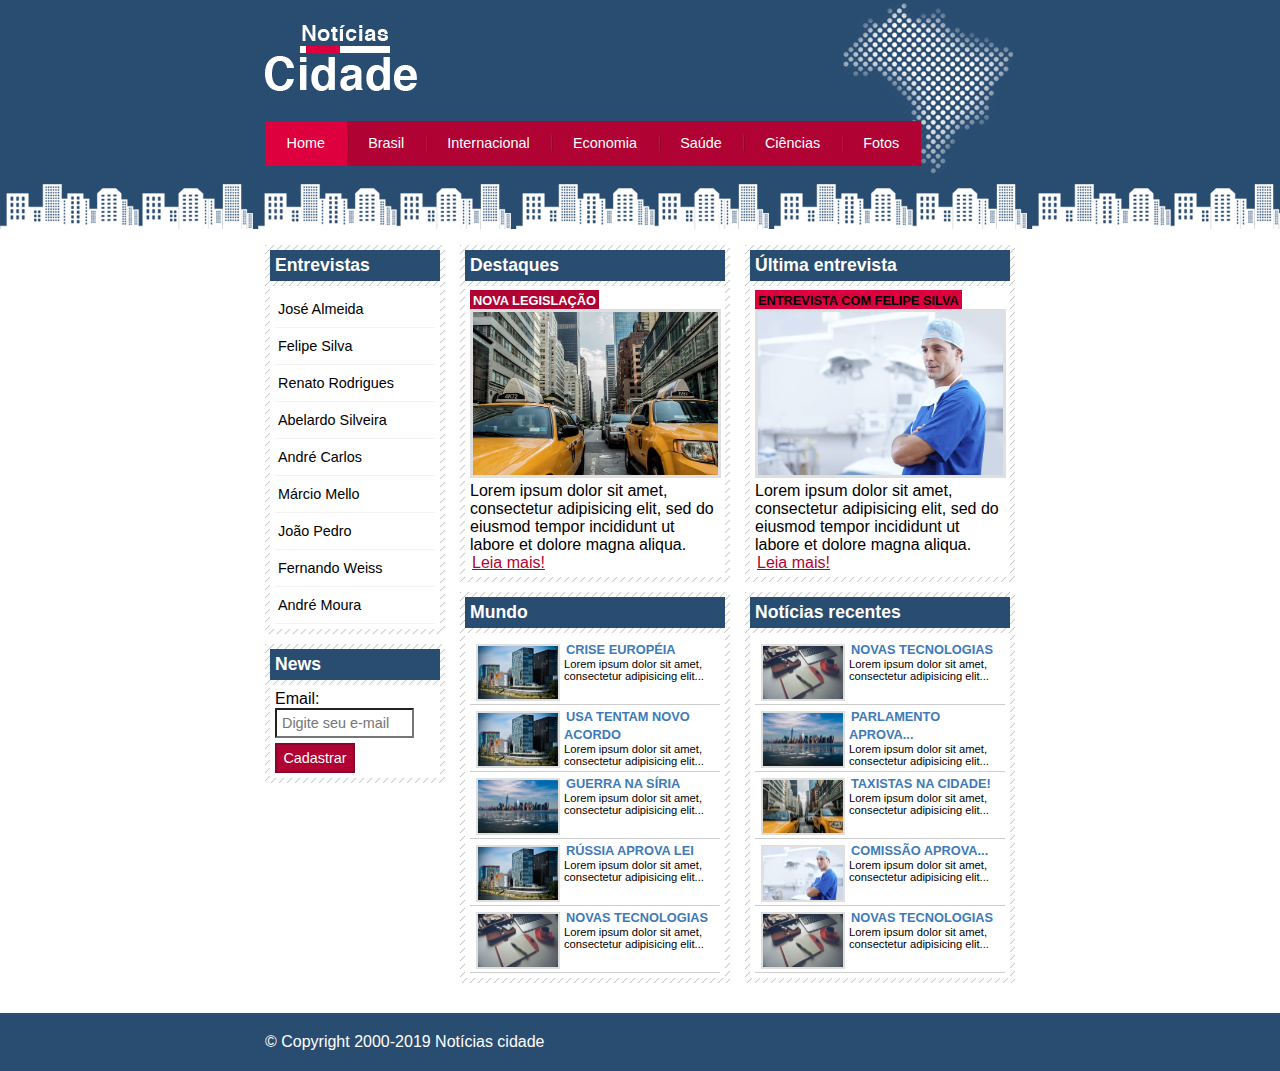
==== index.html @ 2696d876 "Realizando o primeiro commit da página, contendo todos os arquivos principais para o site" ====
<!DOCTYPE html>
<html lang="pt-br">
	<head>
		<meta charset="utf-8">
		<title>Notícias cidade - Seu site de notícias</title>
		<link rel="stylesheet" type="text/css" href="css/estilo.css">
	</head>
	<body class="home">

		<!-- Início container -->
		<div id="container">

			<!-- Início topo -->
			<div id="topo">
				<h1 class="logo">Notícias cidade</h1>
				<ul id="navegacao">
					<li class="primeiro"><a id="home" href="index.html">Home</a></li>
					<li><a id="brasil" href="brasil.html">Brasil</a></li>
					<li><a id="internacional" href="internacional.html">Internacional</a></li>
					<li><a id="economia" href="economia.html">Economia</a></li>
					<li><a id="saude" href="saude.html">Saúde</a></li>
					<li><a id="ciencias" href="ciencias.html">Ciências</a></li>
					<li><a id="fotos" href="fotos.html">Fotos</a></li>
				</ul>
			</div>
			<!-- Fim topo -->

			<!-- Início conteudo -->
			<div id="conteudo">
				
				<div id="primario">

					<div class="caixa destaque">
						<h2>Destaques</h2>
						<div class="caixa-conteudo">
							<h3>Nova legislação</h3>
							<img class="imagem-principal" src="imagens/taxi.jpg">
							<p>
								Lorem ipsum dolor sit amet, consectetur adipisicing elit, sed do eiusmod
								tempor incididunt ut labore et dolore magna aliqua. 
							</p>
							<a href="nova-legislacao.html">Leia mais!</a>
						</div>

					</div>

					<div class="caixa">
						<h2>Mundo</h2>
						<div class="caixa-conteudo">
							
							<ul id="lista-noticias">
								<li>
									<a href="">
										<img src="imagens/mundo.jpg">
										<h3>Crise Européia</h3>
										<p>
											Lorem ipsum dolor sit amet, consectetur adipisicing elit...
										</p>
									</a>
								</li>
								<li>
									<a href="">
										<img src="imagens/mundo.jpg">
										<h3>USA tentam novo acordo</h3>
										<p>
											Lorem ipsum dolor sit amet, consectetur adipisicing elit...
										</p>
									</a>
								</li>
								<li>
									<a href="">
										<img src="imagens/cidade.jpg">
										<h3>Guerra na Síria</h3>
										<p>
											Lorem ipsum dolor sit amet, consectetur adipisicing elit...
										</p>
									</a>
								</li>
								<li>
									<a href="">
										<img src="imagens/mundo.jpg">
										<h3>Rússia aprova lei</h3>
										<p>
											Lorem ipsum dolor sit amet, consectetur adipisicing elit...
										</p>
									</a>
								</li>
								<li>
									<a href="">
										<img src="imagens/tecnologia.jpg">
										<h3>Novas tecnologias</h3>
										<p>
											Lorem ipsum dolor sit amet, consectetur adipisicing elit...
										</p>
									</a>
								</li>
							</ul>
						</div>

					</div>

				</div>
				<div id="secundario">

					<div class="caixa entrevista">
						<h2>Última entrevista</h2>
						<div class="caixa-conteudo">
							<h3>Entrevista com Felipe Silva</h3>
							<img class="imagem-principal" src="imagens/doutor.jpg">
							<p>
								Lorem ipsum dolor sit amet, consectetur adipisicing elit, sed do eiusmod
								tempor incididunt ut labore et dolore magna aliqua. 
							</p>
							<a href="">Leia mais!</a>
						</div>

					</div>

					<div class="caixa">
						<h2>Notícias recentes</h2>
						<div class="caixa-conteudo">
							
							<ul id="lista-noticias">
								<li>
									<a href="novas-tecnologias.html">
										<img src="imagens/tecnologia.jpg">
										<h3>Novas tecnologias</h3>
										<p>
											Lorem ipsum dolor sit amet, consectetur adipisicing elit...
										</p>
									</a>
								</li>
								<li>
									<a href="">
										<img src="imagens/cidade.jpg">
										<h3>Parlamento aprova...</h3>
										<p>
											Lorem ipsum dolor sit amet, consectetur adipisicing elit...
										</p>
									</a>
								</li>
								<li>
									<a href="">
										<img src="imagens/taxi.jpg">
										<h3>Taxistas na cidade!</h3>
										<p>
											Lorem ipsum dolor sit amet, consectetur adipisicing elit...
										</p>
									</a>
								</li>
								<li>
									<a href="">
										<img src="imagens/doutor.jpg">
										<h3>Comissão aprova...</h3>
										<p>
											Lorem ipsum dolor sit amet, consectetur adipisicing elit...
										</p>
									</a>
								</li>
								<li>
									<a href="">
										<img src="imagens/tecnologia.jpg">
										<h3>Novas tecnologias</h3>
										<p>
											Lorem ipsum dolor sit amet, consectetur adipisicing elit...
										</p>
									</a>
								</li>
							</ul>
						</div>

					</div>

				</div>

				<!-- Início lateral -->
				<div id="lateral">
					
					<div class="caixa">
						<h2>Entrevistas</h2>
						<div class="caixa-conteudo">
							<ul>
								<li><a href="">José Almeida</a></li>
								<li><a href="">Felipe Silva</a></li>
								<li><a href="">Renato Rodrigues</a></li>
								<li><a href="">Abelardo Silveira</a></li>
								<li><a href="">André Carlos</a></li>
								<li><a href="">Márcio Mello</a></li>
								<li><a href="">João Pedro</a></li>
								<li><a href="">Fernando Weiss</a></li>
								<li><a href="">André Moura</a></li>
							</ul>
						</div>
					</div>

					<div class="caixa">
						<h2>News</h2>
						<div class="caixa-conteudo">
							 <form>
							 	<div>
							 		<label for="email">Email:</label>
							 		<input type="text" name="email" id="email" placeholder="Digite seu e-mail">
							 	</div>
							 	<div>
							 		<input type="submit" value="Cadastrar" >
							 	</div>
							 </form>
						</div>
					</div>

				</div>
				<!-- Fim lateral -->

			</div>
			<!-- Fim conteudo -->

		</div>
		<!-- Fim container -->

		<!-- Início rodapé -->
		<div id="container-rodape">
			<div id="rodape">
				&copy; Copyright 2000-2019 Notícias cidade
			</div>
		</div>
		<!-- Fim rodapé -->

	</body>
</html>
---- css/estilo.css ----
/* 
Estrutura do site
*/
* {
	margin: 0;
	padding: 0;
}

body {
	font-family: "Trebuchet MS", Helvetica, sans-serif;
	background: #FFF url(../imagens/fundo.png) repeat-x;
}

#container {
	width: 750px;
	margin: 0 auto;
}

#topo {
	height: 150px;
	background: url(../imagens/detalhe-topo.png) no-repeat right top;
	padding-top: 25px;
}

.logo {
	width: 152px;
	height: 66px;
	background: url(../imagens/logo.png) no-repeat center;
	text-indent: -3000px;
}

/*
Barra de navegação
*/
a:link, a:visited {
	color: #B10333;
	padding: 2px;
}

a:hover {
	color: #E50040;
}

ul {
	margin: 0;
	padding: 0;
	list-style: none;
}

#topo #navegacao {
	margin-top: 30px;
	background: #B10333;
	float: left;
}

#topo #navegacao li {
	float: left;
}

#topo #navegacao a {
	font-size: 0.9em;
	display: block;
	padding: 0.5em 1.5em;
	line-height: 2.1em;
	text-decoration: none;
	color: #FFF;
	background: url(../imagens/divisor.png) no-repeat left center;
}

#topo #navegacao .primeiro a {
	background: none;
}

#topo #navegacao a:hover {
	color: #69001D;
}

body.home #navegacao a#home,
body.brasil #navegacao a#brasil,
body.internacional #navegacao a#internacional,
body.economia #navegacao a#economia,
body.saude #navegacao a#saude,
body.ciencias #navegacao a#ciencias,
body.fotos #navegacao a#fotos {
	color: #FFF;
	background: #DE003E;
	cursor: text;
}

/*
Configura layout de três colunas
*/
#conteudo {
	margin-top: 60px;
	background: #F5F5F5;
}

#lateral {
	width: 180px;
	margin: 0 0 20px -750px;
	float: left;
}

#primario {
	width: 270px;
	margin: 0 0 20px 195px;
	float: left;
}

#duas-colunas #primario {
	width: 555px;
}

#uma-coluna #primario {
	width: 750px;
	margin: 0 0 20px 0;
}

#secundario {
	width: 270px;
	margin: 0 0 20px 15px;
	float: left;
}

/*
Caixa
*/
.caixa {
	margin: 10px 0;
	padding: 5px;
	background: #F3F3F3 url(../imagens/fundo-caixa.png);
}

h2 {
	font-size: 1.1em;
	background: #294C71;
	color: #FFF;
	padding: 5px;
}

.caixa-conteudo {
	background: #FFF;
	padding: 5px;
	margin-top: 5px;
}

/*
Formatar menus laterais
*/
#lateral ul a {
	font-size: 0.9em;
	padding: 3px;
	display: block;
	line-height: 30px;
	color: #000;
	text-decoration: none;
	border-bottom: 1px solid #F3F3F3;
}

#lateral ul a:hover {
	color: #A1A1A1;
	text-indent: 20px;
	background: #F9F9F9 url(../imagens/marcador.png) no-repeat left center;
}

/*
Formatar formulários
*/
label {
	display: block;
	cursor: pointer;
}

input {
	padding: 5px;
	width: 125px;
	font-size: 0.9em;
	background-color: #FFF;
}

input[type="submit"] {
	width: 80px;
	margin-top: 5px;
	color: #FFF;
	background-color: #B10333;
	border: 2px solid #870529;
}

/*
Formatando imagens
*/
img {
	border: 2px solid #DFDFDF;
}

img.imagem-principal {
	width: 98%;
	border: 3px solid #DFDFDF;
}

/*
Formatando cabeçalhos
*/
h3 {
	text-transform: uppercase;
	display: inline;
	font-size: 0.8em;
	padding: 3px;
}

.destaque h3 {
	background: #B10333;
	color: #FFF;
}

.entrevista h3 {
	background: #DE003E;
}

/*
Formatando lista de notícias
*/
#lista-noticias li {
	padding: 2px;
	border-bottom: 1px solid #CCC;
	height: 62px;
}

#lista-noticias li a img {
	width: 80px;
	float: left;
	margin: 4px;
}

#lista-noticias li a {
	text-decoration: none;
}

#lista-noticias li a h3 {
	font-size: 0.8em;
	padding: 0;
	color: #3E7AB9;
}

#lista-noticias li a p {
	font-size: 0.7em;
	color: #000;
}

#lista-noticias li:hover {
	background: #EEE;
	cursor: pointer;
}

/*
Rodapé
*/
#container-rodape {
	clear: both;
	background: #294C71;
	padding: 20px;
}

#rodape {
	width: 750px;
	margin: 0 auto;
	color: #FFF;
}
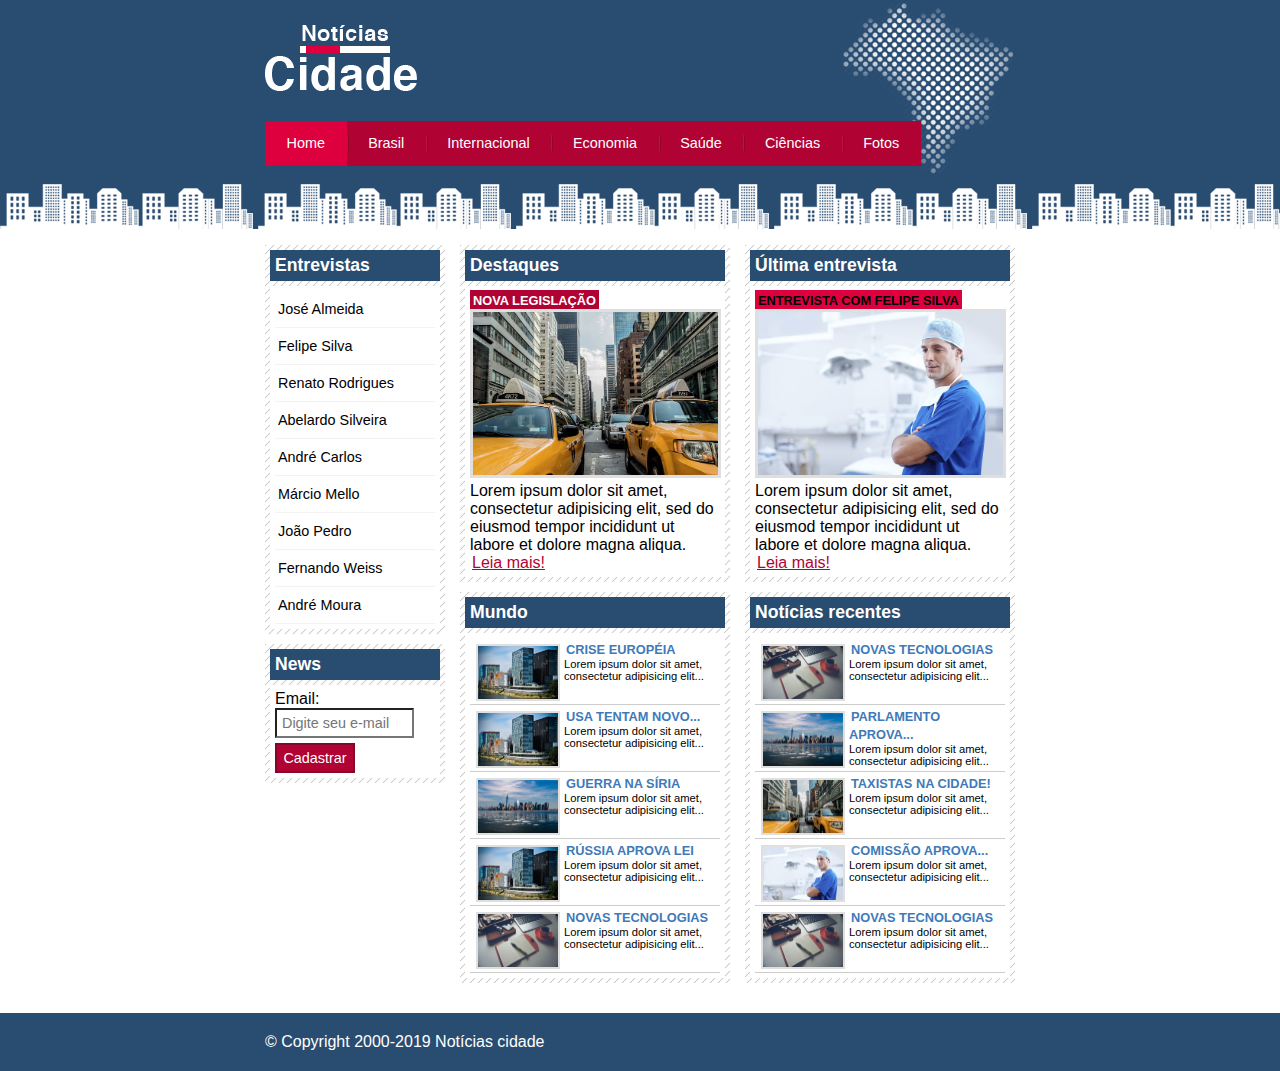
==== commit d1d38ef4: "corrigindo layout no index" ====
--- a/index.html
+++ b/index.html
@@ -3,7 +3,7 @@
 	<head>
 		<meta charset="utf-8">
 		<title>Notícias cidade - Seu site de notícias</title>
-		<link rel="stylesheet" type="text/css" href="css/estilo.css">
+		<link rel="stylesheet" type="text/css" href="./css/estilo.css">
 	</head>
 	<body class="home">
 
@@ -14,13 +14,13 @@
 			<div id="topo">
 				<h1 class="logo">Notícias cidade</h1>
 				<ul id="navegacao">
-					<li class="primeiro"><a id="home" href="index.html">Home</a></li>
-					<li><a id="brasil" href="brasil.html">Brasil</a></li>
-					<li><a id="internacional" href="internacional.html">Internacional</a></li>
-					<li><a id="economia" href="economia.html">Economia</a></li>
-					<li><a id="saude" href="saude.html">Saúde</a></li>
-					<li><a id="ciencias" href="ciencias.html">Ciências</a></li>
-					<li><a id="fotos" href="fotos.html">Fotos</a></li>
+					<li class="primeiro"><a id="home" href="./">Home</a></li>
+					<li><a id="brasil" href="./brasil.html">Brasil</a></li>
+					<li><a id="internacional" href="./internacional.html">Internacional</a></li>
+					<li><a id="economia" href="./economia.html">Economia</a></li>
+					<li><a id="saude" href="./saude.html">Saúde</a></li>
+					<li><a id="ciencias" href="./ciencias.html">Ciências</a></li>
+					<li><a id="fotos" href="./fotos.html">Fotos</a></li>
 				</ul>
 			</div>
 			<!-- Fim topo -->
@@ -34,12 +34,12 @@
 						<h2>Destaques</h2>
 						<div class="caixa-conteudo">
 							<h3>Nova legislação</h3>
-							<img class="imagem-principal" src="imagens/taxi.jpg">
+							<img class="imagem-principal" src="./imagens/taxi.jpg">
 							<p>
 								Lorem ipsum dolor sit amet, consectetur adipisicing elit, sed do eiusmod
 								tempor incididunt ut labore et dolore magna aliqua. 
 							</p>
-							<a href="nova-legislacao.html">Leia mais!</a>
+							<a href="./nova-legislacao.html">Leia mais!</a>
 						</div>
 
 					</div>
@@ -51,7 +51,7 @@
 							<ul id="lista-noticias">
 								<li>
 									<a href="">
-										<img src="imagens/mundo.jpg">
+										<img src="./imagens/mundo.jpg">
 										<h3>Crise Européia</h3>
 										<p>
 											Lorem ipsum dolor sit amet, consectetur adipisicing elit...
@@ -60,16 +60,16 @@
 								</li>
 								<li>
 									<a href="">
-										<img src="imagens/mundo.jpg">
-										<h3>USA tentam novo acordo</h3>
-										<p>
-											Lorem ipsum dolor sit amet, consectetur adipisicing elit...
-										</p>
-									</a>
-								</li>
-								<li>
-									<a href="">
-										<img src="imagens/cidade.jpg">
+										<img src="./imagens/mundo.jpg">
+										<h3>USA tentam novo...</h3>
+										<p>
+											Lorem ipsum dolor sit amet, consectetur adipisicing elit...
+										</p>
+									</a>
+								</li>
+								<li>
+									<a href="">
+										<img src="./imagens/cidade.jpg">
 										<h3>Guerra na Síria</h3>
 										<p>
 											Lorem ipsum dolor sit amet, consectetur adipisicing elit...
@@ -78,7 +78,7 @@
 								</li>
 								<li>
 									<a href="">
-										<img src="imagens/mundo.jpg">
+										<img src="./imagens/mundo.jpg">
 										<h3>Rússia aprova lei</h3>
 										<p>
 											Lorem ipsum dolor sit amet, consectetur adipisicing elit...
@@ -87,7 +87,7 @@
 								</li>
 								<li>
 									<a href="">
-										<img src="imagens/tecnologia.jpg">
+										<img src="./imagens/tecnologia.jpg">
 										<h3>Novas tecnologias</h3>
 										<p>
 											Lorem ipsum dolor sit amet, consectetur adipisicing elit...
@@ -106,7 +106,7 @@
 						<h2>Última entrevista</h2>
 						<div class="caixa-conteudo">
 							<h3>Entrevista com Felipe Silva</h3>
-							<img class="imagem-principal" src="imagens/doutor.jpg">
+							<img class="imagem-principal" src="./imagens/doutor.jpg">
 							<p>
 								Lorem ipsum dolor sit amet, consectetur adipisicing elit, sed do eiusmod
 								tempor incididunt ut labore et dolore magna aliqua. 
@@ -122,8 +122,8 @@
 							
 							<ul id="lista-noticias">
 								<li>
-									<a href="novas-tecnologias.html">
-										<img src="imagens/tecnologia.jpg">
+									<a href="./novas-tecnologias.html">
+										<img src="./imagens/tecnologia.jpg">
 										<h3>Novas tecnologias</h3>
 										<p>
 											Lorem ipsum dolor sit amet, consectetur adipisicing elit...
@@ -132,7 +132,7 @@
 								</li>
 								<li>
 									<a href="">
-										<img src="imagens/cidade.jpg">
+										<img src="./imagens/cidade.jpg">
 										<h3>Parlamento aprova...</h3>
 										<p>
 											Lorem ipsum dolor sit amet, consectetur adipisicing elit...
@@ -141,7 +141,7 @@
 								</li>
 								<li>
 									<a href="">
-										<img src="imagens/taxi.jpg">
+										<img src="./imagens/taxi.jpg">
 										<h3>Taxistas na cidade!</h3>
 										<p>
 											Lorem ipsum dolor sit amet, consectetur adipisicing elit...
@@ -150,7 +150,7 @@
 								</li>
 								<li>
 									<a href="">
-										<img src="imagens/doutor.jpg">
+										<img src="./imagens/doutor.jpg">
 										<h3>Comissão aprova...</h3>
 										<p>
 											Lorem ipsum dolor sit amet, consectetur adipisicing elit...
@@ -159,7 +159,7 @@
 								</li>
 								<li>
 									<a href="">
-										<img src="imagens/tecnologia.jpg">
+										<img src="./imagens/tecnologia.jpg">
 										<h3>Novas tecnologias</h3>
 										<p>
 											Lorem ipsum dolor sit amet, consectetur adipisicing elit...
